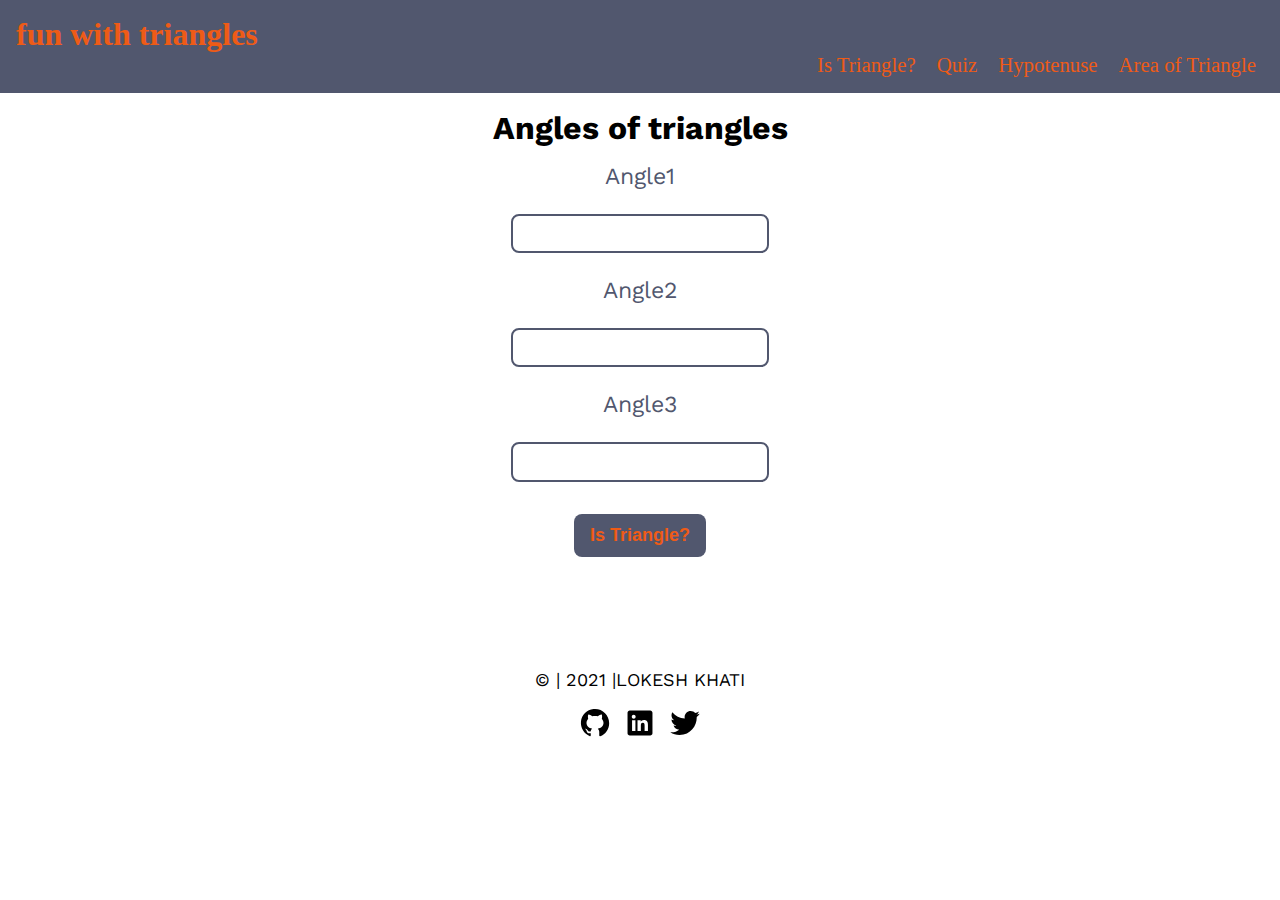
==== pages/calculateArea.html @ acf01ad3 "completed" ====
<!DOCTYPE html>
<html lang="en">
  <head>
    <meta charset="UTF-8" />
    <meta http-equiv="X-UA-Compatible" content="IE=edge" />
    <meta name="viewport" content="width=device-width, initial-scale=1.0" />
    <title>Angles of Triangles</title>
    <link rel="stylesheet" href="../style.css" />
  </head>
  <body>
    <header>
      <h1>fun with triangles</h1>
      <nav>
        <a href="/">Is Triangle?</a>
        <a href="../index.html">Quiz</a>
        <a href="../pages/calculateHypo.html">Hypotenuse</a>
        <a href="../pages/calculateArea.html">Area of Triangle</a>
      </nav>
    </header>
    <main class="angles-triangles-main">
      <h1>Angles of triangles</h1>
      <label class="input-label" for="Angle1">
        <p>Angle1</p>
      </label>
      <input type="number" class="input-text angle-input" />
      <label class="input-label" for="Angle2">
        <p>Angle2</p>
      </label>
      <input type="number" class="input-text angle-input" />
      <label class="input-label" for="Angle3">
        <p>Angle3</p>
      </label>
      <input type="number" class="input-text angle-input" />
      <button class="btn-check" id="is-triangle-btn">Is Triangle?</button>
      <h2 class="output"></h2>
      <p id="output" class="output"></p>
    </main>
    <footer>
      <p>© | 2021 |LOKESH KHATI</p>
      <ul class="list-unordered inline-list">
          <li>
              <a class="links" href="https://github.com/Lokeshkhati" target="_blank">
                  <img src="../images/github.svg   " alt="github" />
              </a>
          </li>
          <li>
              <a class="links" href="https://www.linkedin.com/in/lokesh-khati/" target="_blank">
                  <img src="../images/linkedin.svg" alt="discord" />
              </a>
          </li>
          <li>
              <a class="links" href="https://twitter.com/LOKESHKHATI12" target="_blank">
                  <img src="../images/twitter.svg" alt="twitter" />
              </a>
          </li>
          
      </ul>
  </footer>
    <script src="../script/calculateArea.js"></script>
  </body>
</html>
---- style.css ----
@import url("https://fonts.googleapis.com/css2?family=Work+Sans:ital,wght@0,300;0,400;0,600;0,700;1,400&display=swap");
* {
  padding: 0;
  margin: 0;
  box-sizing: border-box;
}

:root {
  --primary-color: #51576e;
  --secondary-color:rgb(238, 91, 23);
}

body {
  font-family: "Work Sans", sans-serif;
  text-align: center;
}

a {
  text-decoration: none;
}

li {
  list-style: none;
}

/* Header */

header {
  padding: 1rem;
  background-color: var(--primary-color);
  color: #fff;
}

header h1 {
  font-family: "Megrim", cursive;
  text-align: initial;
  color: var(--secondary-color);
}

nav {
  text-align: right;
}

nav > a {
  padding: 0 0.5rem;
  font-size: 1.3rem;
 color: var(--secondary-color);
 font-family: "Megrim", cursive;
 
}

/* Main */

main {
  margin: 0 0 7rem;
}

main h1 {
  margin: 1rem;
}

/*  Input */

.input-label {
  font-size: larger;
  color: var(--primary-color);
  width: 256px;
}

.input-label p {
  font-size: larger;
  margin: 0.5rem;
}

.input-text {
  font-size: 14px;
  outline: #fff;
  padding: 0.6rem 1rem;
  margin: 1rem;
  border: 2px solid var(--primary-color);
  border-radius: 0.5rem;
  width: 100%;
  max-width: 258px;
}

.btn-check {
  background: var(--primary-color);
  border: none;
  color:  var(--secondary-color);
  padding: 0.7rem 1rem;
  border-radius: 0.5rem;
  font-size: large;
  cursor: pointer;
  outline: #fff;
  margin: 1rem auto;
  display: block;
  font-weight: bold;
}

.output {
  font-size: x-large;
  margin: 1rem;
}

/* Footer */

footer {
  text-align: center;
  /* position: absolute;
  bottom: 0;
  left: 0;
  right: 0; */
}

footer p {
  font-size: large;
  text-align: center;
}

.footer-list {
  margin: 1rem;
}

a,
img,
li {
  display: inline;
  color: #fff;
}

img {
  width: 40px;
  padding: 1rem 0.2rem;
}
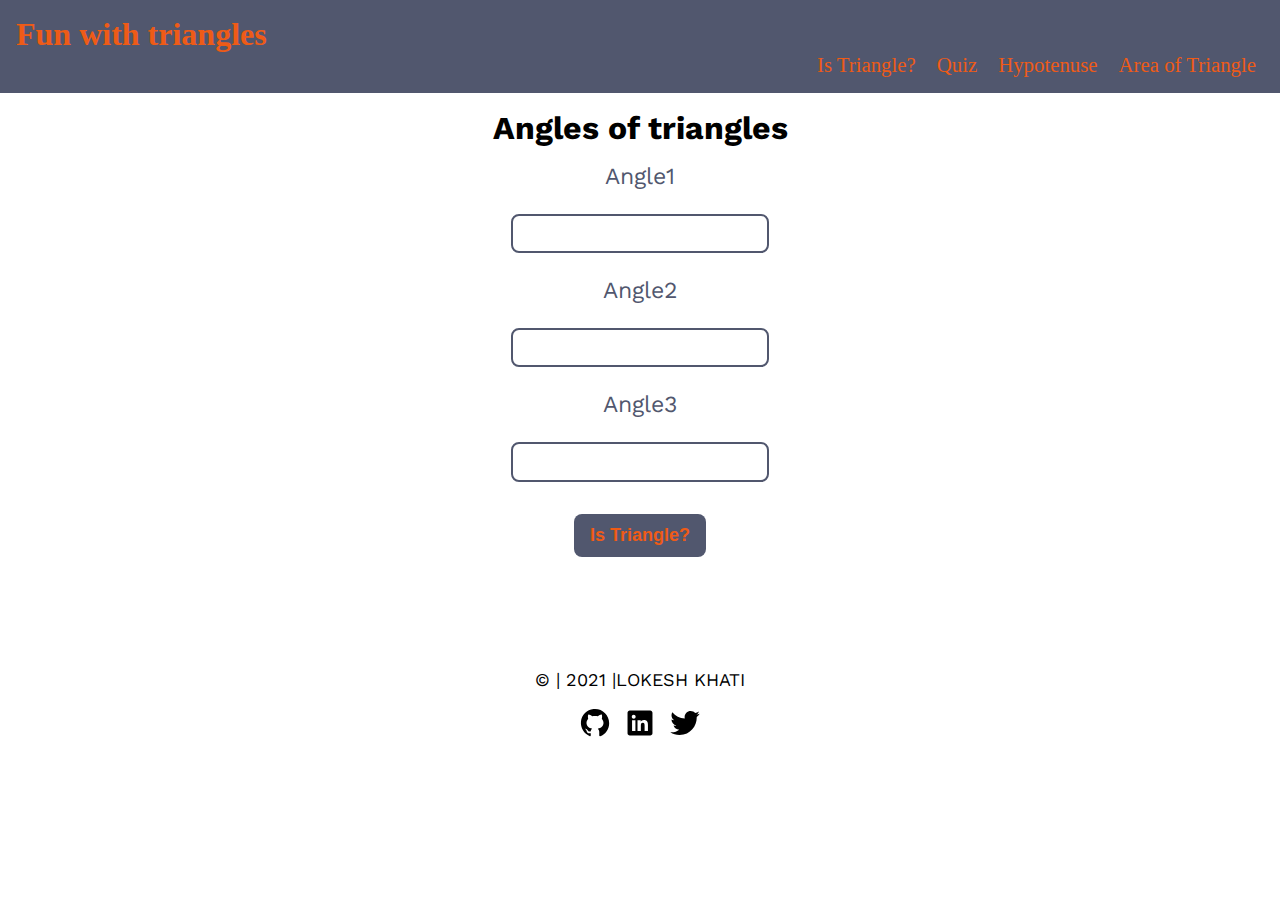
==== commit b39e0804: "Update calculateArea.html" ====
--- a/pages/calculateArea.html
+++ b/pages/calculateArea.html
@@ -9,7 +9,7 @@
   </head>
   <body>
     <header>
-      <h1>fun with triangles</h1>
+      <h1>Fun with triangles</h1>
       <nav>
         <a href="/">Is Triangle?</a>
         <a href="../index.html">Quiz</a>
